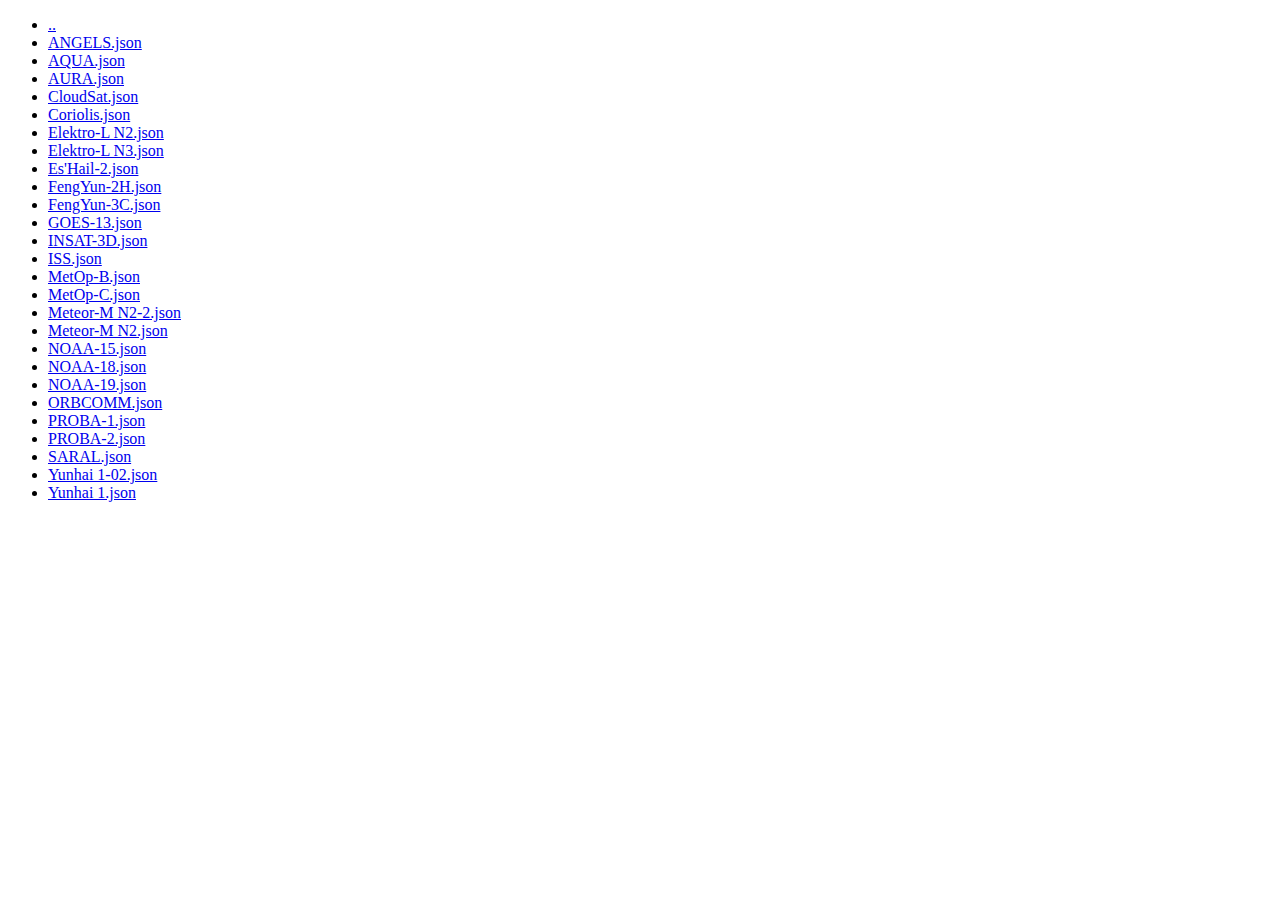
==== json/index.html @ 014269cb "deploy: f15363673c8bd0a90a9ca17b777d37c48d2be67a" ====
<!DOCTYPE html><html><body><ul><li><a href="..">..</a></li>
<li><a href="ANGELS.json">ANGELS.json</a></li>
<li><a href="AQUA.json">AQUA.json</a></li>
<li><a href="AURA.json">AURA.json</a></li>
<li><a href="CloudSat.json">CloudSat.json</a></li>
<li><a href="Coriolis.json">Coriolis.json</a></li>
<li><a href="Elektro-L N2.json">Elektro-L N2.json</a></li>
<li><a href="Elektro-L N3.json">Elektro-L N3.json</a></li>
<li><a href="Es'Hail-2.json">Es'Hail-2.json</a></li>
<li><a href="FengYun-2H.json">FengYun-2H.json</a></li>
<li><a href="FengYun-3C.json">FengYun-3C.json</a></li>
<li><a href="GOES-13.json">GOES-13.json</a></li>
<li><a href="INSAT-3D.json">INSAT-3D.json</a></li>
<li><a href="ISS.json">ISS.json</a></li>
<li><a href="MetOp-B.json">MetOp-B.json</a></li>
<li><a href="MetOp-C.json">MetOp-C.json</a></li>
<li><a href="Meteor-M N2-2.json">Meteor-M N2-2.json</a></li>
<li><a href="Meteor-M N2.json">Meteor-M N2.json</a></li>
<li><a href="NOAA-15.json">NOAA-15.json</a></li>
<li><a href="NOAA-18.json">NOAA-18.json</a></li>
<li><a href="NOAA-19.json">NOAA-19.json</a></li>
<li><a href="ORBCOMM.json">ORBCOMM.json</a></li>
<li><a href="PROBA-1.json">PROBA-1.json</a></li>
<li><a href="PROBA-2.json">PROBA-2.json</a></li>
<li><a href="SARAL.json">SARAL.json</a></li>
<li><a href="Yunhai 1-02.json">Yunhai 1-02.json</a></li>
<li><a href="Yunhai 1.json">Yunhai 1.json</a></li>
</ul></body></html>
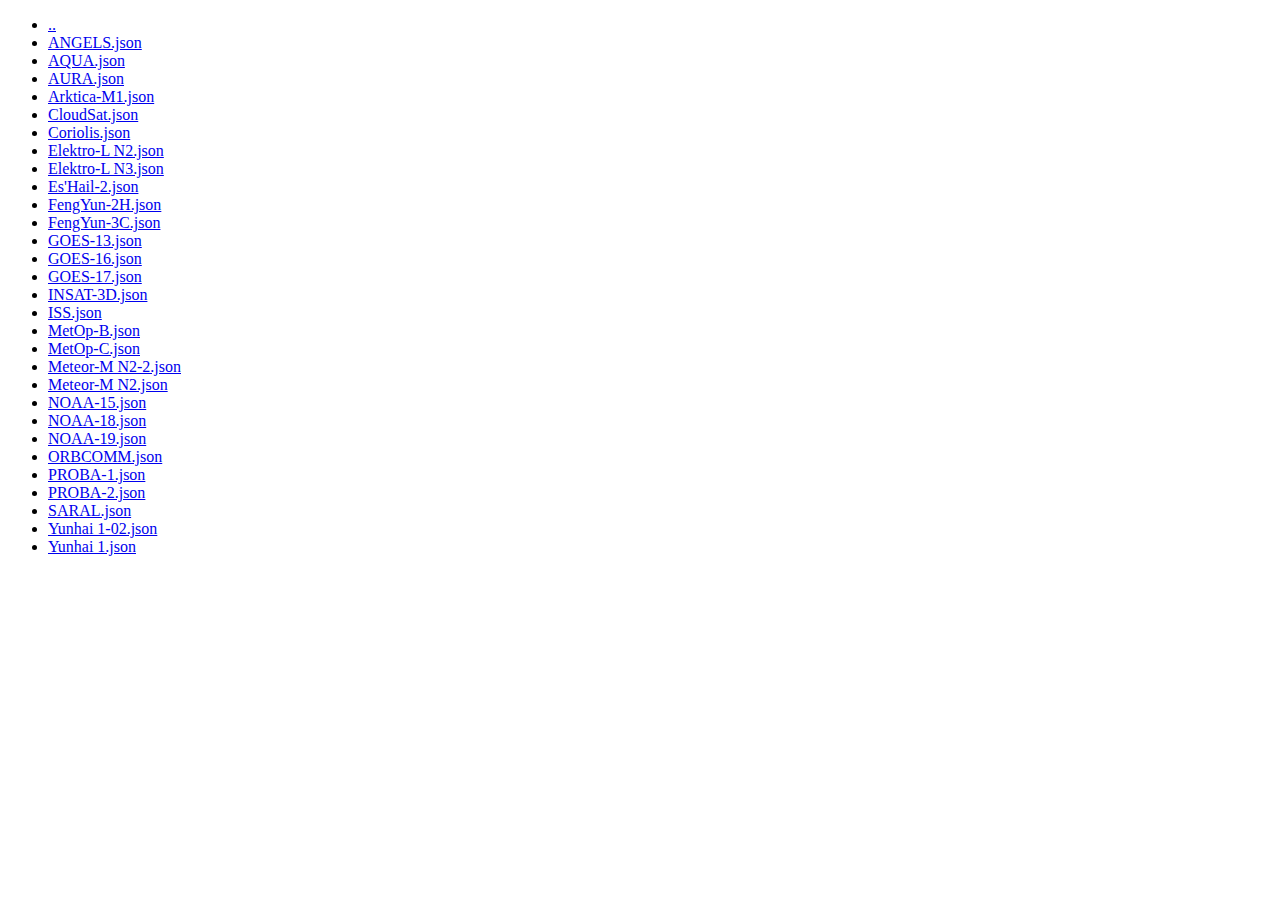
==== commit 5aab86ae: "deploy: 1d867f48de8a7ce9d6cc90e8f87417bb34285dc4" ====
--- a/json/index.html
+++ b/json/index.html
@@ -2,6 +2,7 @@
 <li><a href="ANGELS.json">ANGELS.json</a></li>
 <li><a href="AQUA.json">AQUA.json</a></li>
 <li><a href="AURA.json">AURA.json</a></li>
+<li><a href="Arktica-M1.json">Arktica-M1.json</a></li>
 <li><a href="CloudSat.json">CloudSat.json</a></li>
 <li><a href="Coriolis.json">Coriolis.json</a></li>
 <li><a href="Elektro-L N2.json">Elektro-L N2.json</a></li>
@@ -10,6 +11,8 @@
 <li><a href="FengYun-2H.json">FengYun-2H.json</a></li>
 <li><a href="FengYun-3C.json">FengYun-3C.json</a></li>
 <li><a href="GOES-13.json">GOES-13.json</a></li>
+<li><a href="GOES-16.json">GOES-16.json</a></li>
+<li><a href="GOES-17.json">GOES-17.json</a></li>
 <li><a href="INSAT-3D.json">INSAT-3D.json</a></li>
 <li><a href="ISS.json">ISS.json</a></li>
 <li><a href="MetOp-B.json">MetOp-B.json</a></li>
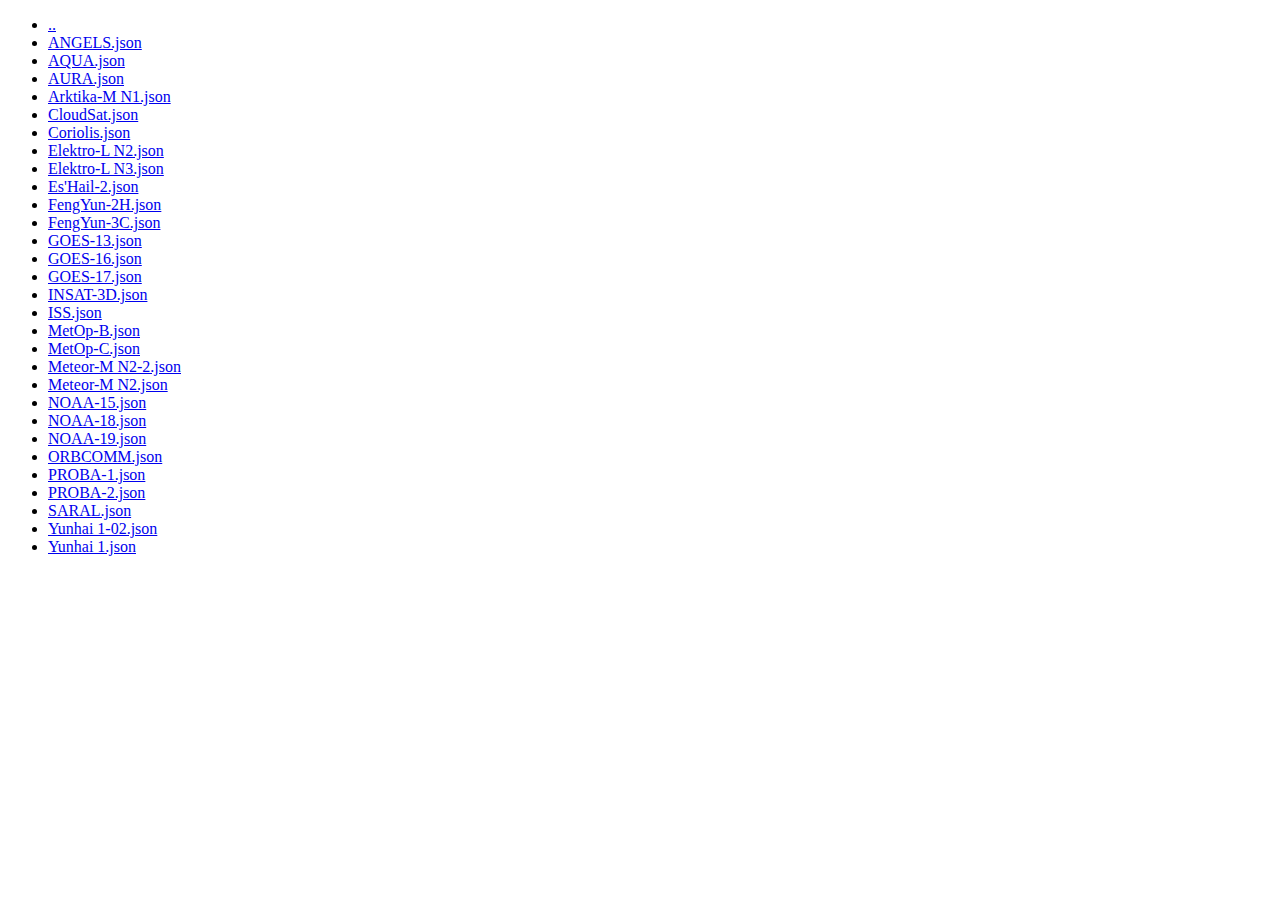
==== commit 911b2521: "deploy: 815b3ae94aa5f1e88e96fec4e6ad73166c878f68" ====
--- a/json/index.html
+++ b/json/index.html
@@ -2,7 +2,7 @@
 <li><a href="ANGELS.json">ANGELS.json</a></li>
 <li><a href="AQUA.json">AQUA.json</a></li>
 <li><a href="AURA.json">AURA.json</a></li>
-<li><a href="Arktica-M1.json">Arktica-M1.json</a></li>
+<li><a href="Arktika-M N1.json">Arktika-M N1.json</a></li>
 <li><a href="CloudSat.json">CloudSat.json</a></li>
 <li><a href="Coriolis.json">Coriolis.json</a></li>
 <li><a href="Elektro-L N2.json">Elektro-L N2.json</a></li>
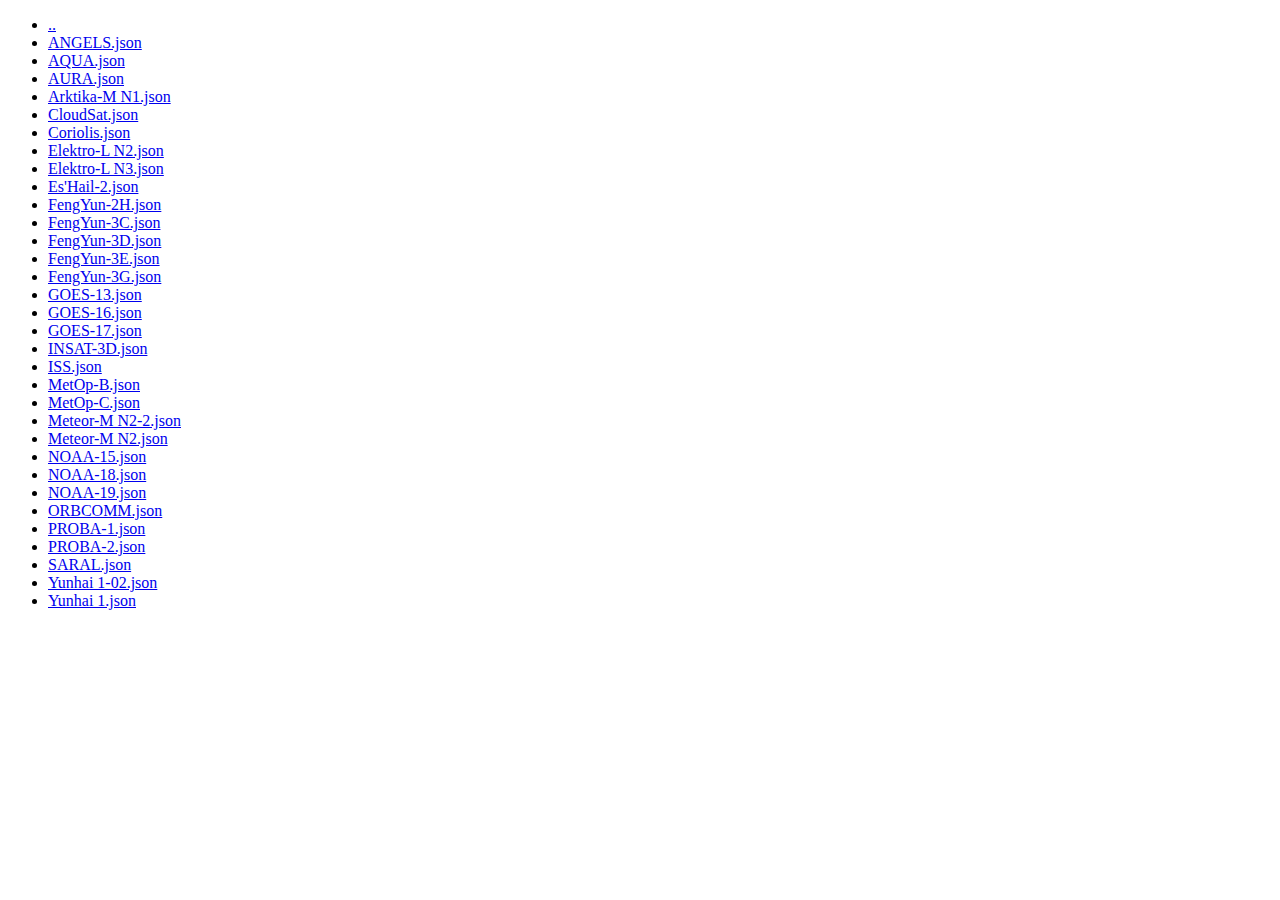
==== commit 5c01abc5: "deploy: 719527d11dde6402d29926ab9a8e48e9a8980b3b" ====
--- a/json/index.html
+++ b/json/index.html
@@ -10,6 +10,9 @@
 <li><a href="Es'Hail-2.json">Es'Hail-2.json</a></li>
 <li><a href="FengYun-2H.json">FengYun-2H.json</a></li>
 <li><a href="FengYun-3C.json">FengYun-3C.json</a></li>
+<li><a href="FengYun-3D.json">FengYun-3D.json</a></li>
+<li><a href="FengYun-3E.json">FengYun-3E.json</a></li>
+<li><a href="FengYun-3G.json">FengYun-3G.json</a></li>
 <li><a href="GOES-13.json">GOES-13.json</a></li>
 <li><a href="GOES-16.json">GOES-16.json</a></li>
 <li><a href="GOES-17.json">GOES-17.json</a></li>
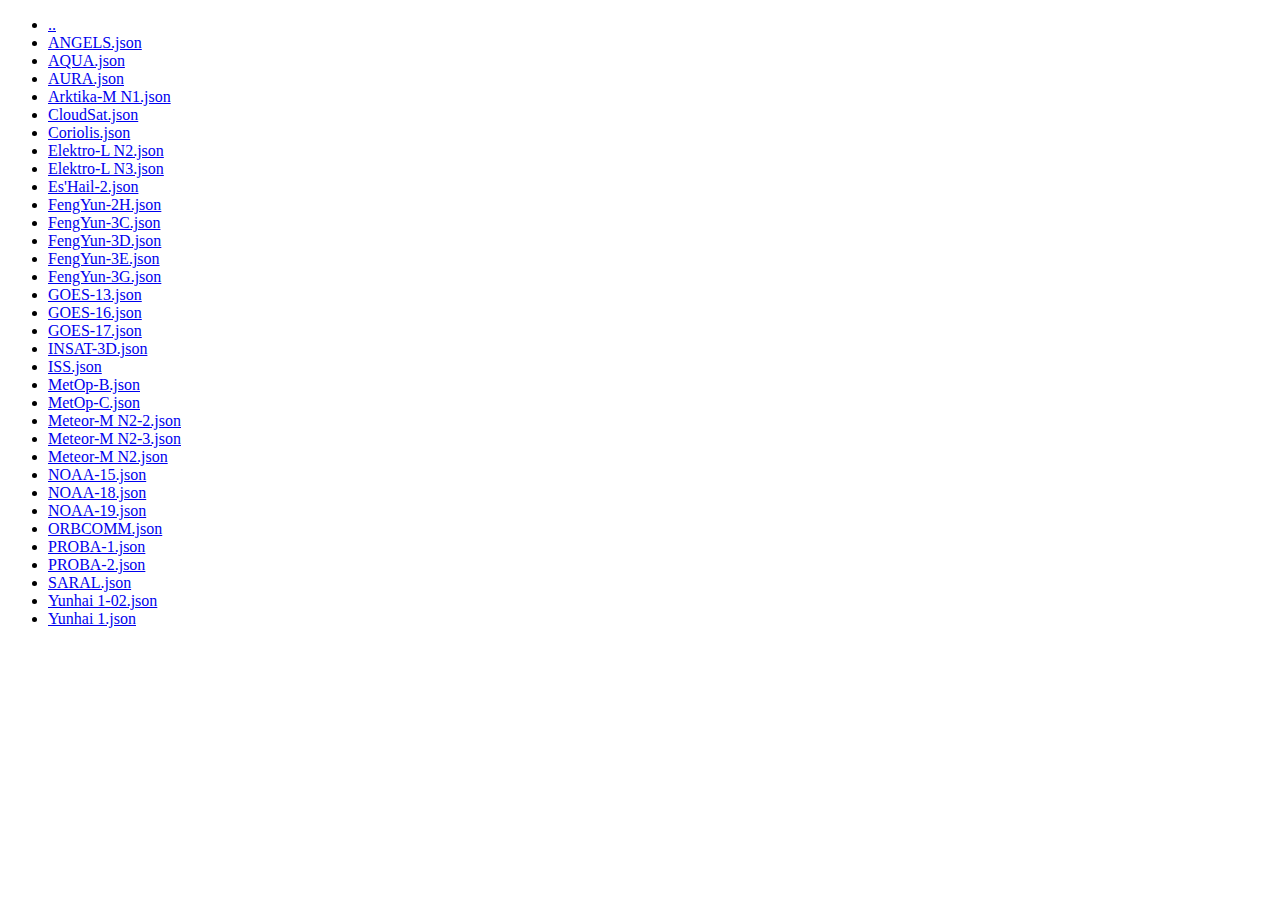
==== commit 4037201e: "deploy: 232a0d0ddb512273a59dbf5b6f4ea423e45be6a5" ====
--- a/json/index.html
+++ b/json/index.html
@@ -21,6 +21,7 @@
 <li><a href="MetOp-B.json">MetOp-B.json</a></li>
 <li><a href="MetOp-C.json">MetOp-C.json</a></li>
 <li><a href="Meteor-M N2-2.json">Meteor-M N2-2.json</a></li>
+<li><a href="Meteor-M N2-3.json">Meteor-M N2-3.json</a></li>
 <li><a href="Meteor-M N2.json">Meteor-M N2.json</a></li>
 <li><a href="NOAA-15.json">NOAA-15.json</a></li>
 <li><a href="NOAA-18.json">NOAA-18.json</a></li>
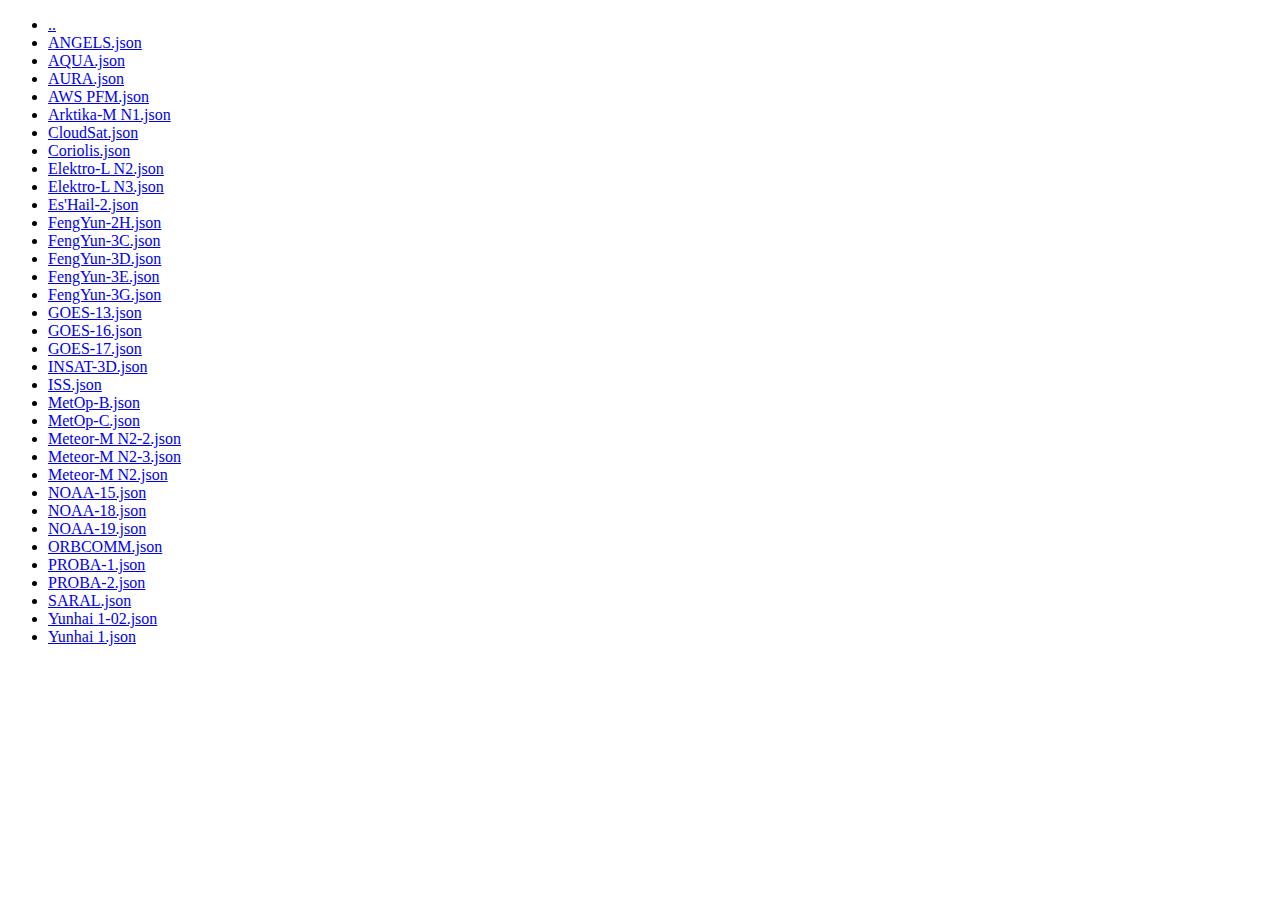
==== commit 76fbe4a2: "deploy: 2e612ae46b27b46d40f79f36e8d88147aa18c4be" ====
--- a/json/index.html
+++ b/json/index.html
@@ -2,6 +2,7 @@
 <li><a href="ANGELS.json">ANGELS.json</a></li>
 <li><a href="AQUA.json">AQUA.json</a></li>
 <li><a href="AURA.json">AURA.json</a></li>
+<li><a href="AWS PFM.json">AWS PFM.json</a></li>
 <li><a href="Arktika-M N1.json">Arktika-M N1.json</a></li>
 <li><a href="CloudSat.json">CloudSat.json</a></li>
 <li><a href="Coriolis.json">Coriolis.json</a></li>
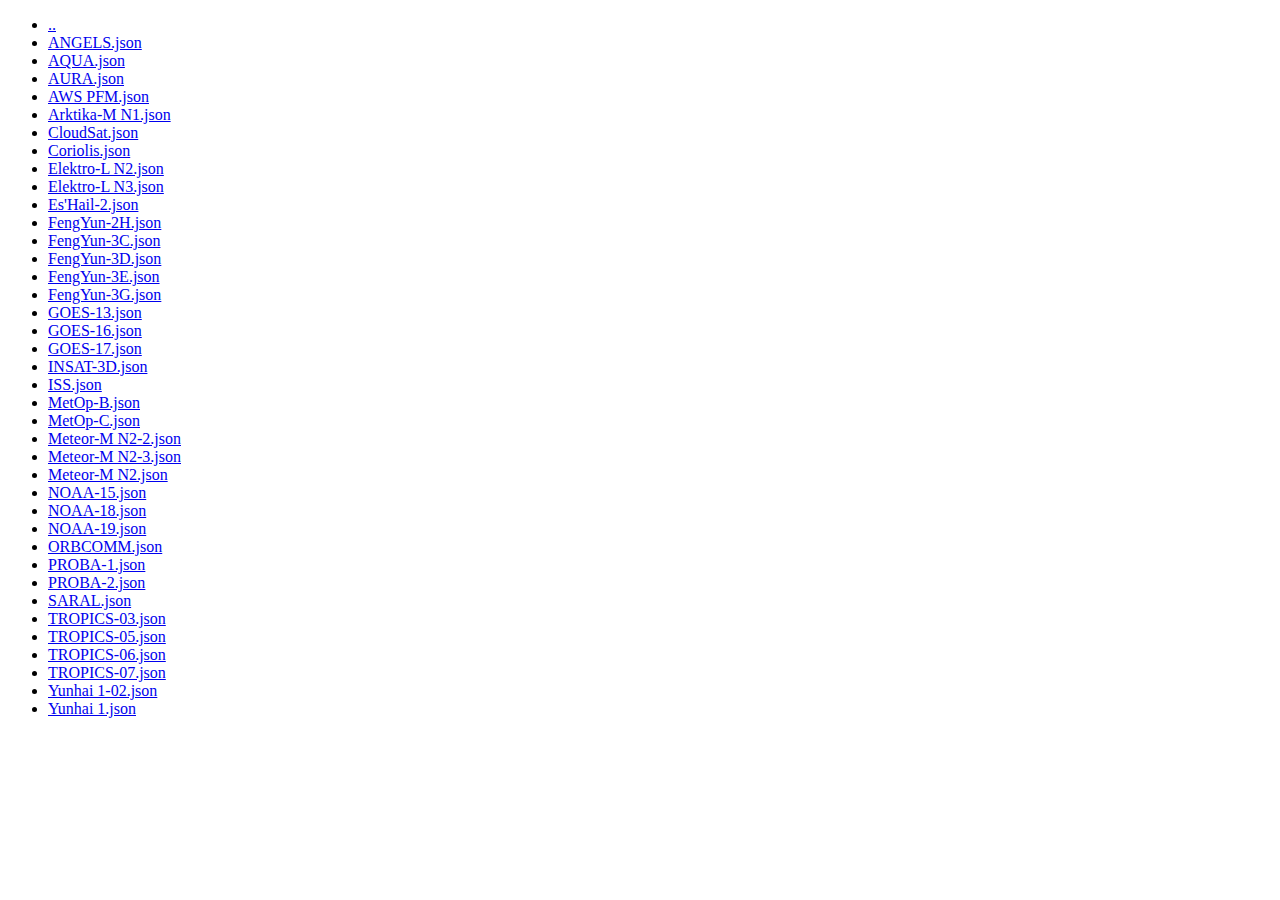
==== commit 52a812e8: "deploy: 6b11f5410575bd129d56f61bc6064850bc107787" ====
--- a/json/index.html
+++ b/json/index.html
@@ -31,6 +31,10 @@
 <li><a href="PROBA-1.json">PROBA-1.json</a></li>
 <li><a href="PROBA-2.json">PROBA-2.json</a></li>
 <li><a href="SARAL.json">SARAL.json</a></li>
+<li><a href="TROPICS-03.json">TROPICS-03.json</a></li>
+<li><a href="TROPICS-05.json">TROPICS-05.json</a></li>
+<li><a href="TROPICS-06.json">TROPICS-06.json</a></li>
+<li><a href="TROPICS-07.json">TROPICS-07.json</a></li>
 <li><a href="Yunhai 1-02.json">Yunhai 1-02.json</a></li>
 <li><a href="Yunhai 1.json">Yunhai 1.json</a></li>
 </ul></body></html>
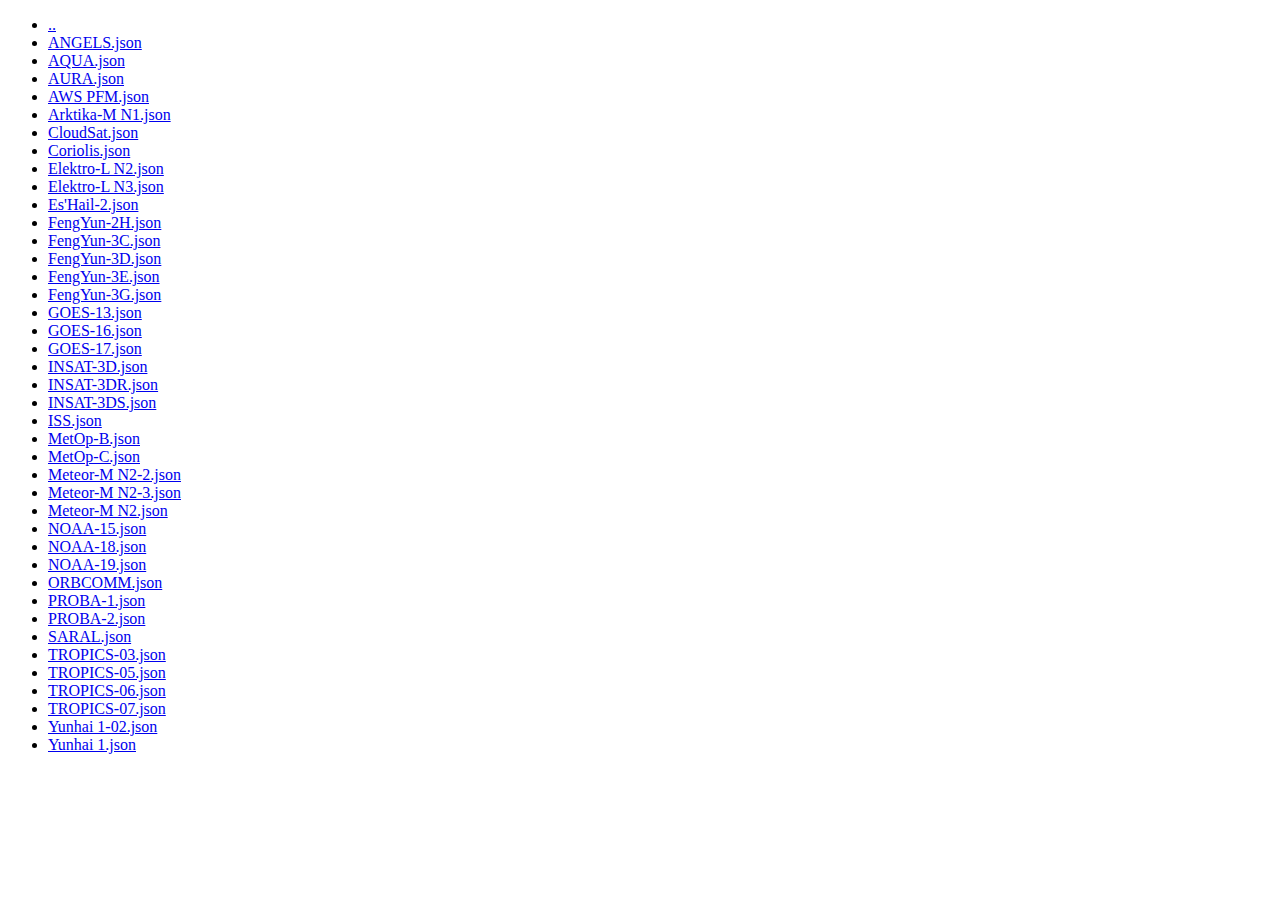
==== commit ed428c68: "deploy: a171a69086ef334220f3ce11c77688fbc06cf7d8" ====
--- a/json/index.html
+++ b/json/index.html
@@ -18,6 +18,8 @@
 <li><a href="GOES-16.json">GOES-16.json</a></li>
 <li><a href="GOES-17.json">GOES-17.json</a></li>
 <li><a href="INSAT-3D.json">INSAT-3D.json</a></li>
+<li><a href="INSAT-3DR.json">INSAT-3DR.json</a></li>
+<li><a href="INSAT-3DS.json">INSAT-3DS.json</a></li>
 <li><a href="ISS.json">ISS.json</a></li>
 <li><a href="MetOp-B.json">MetOp-B.json</a></li>
 <li><a href="MetOp-C.json">MetOp-C.json</a></li>
